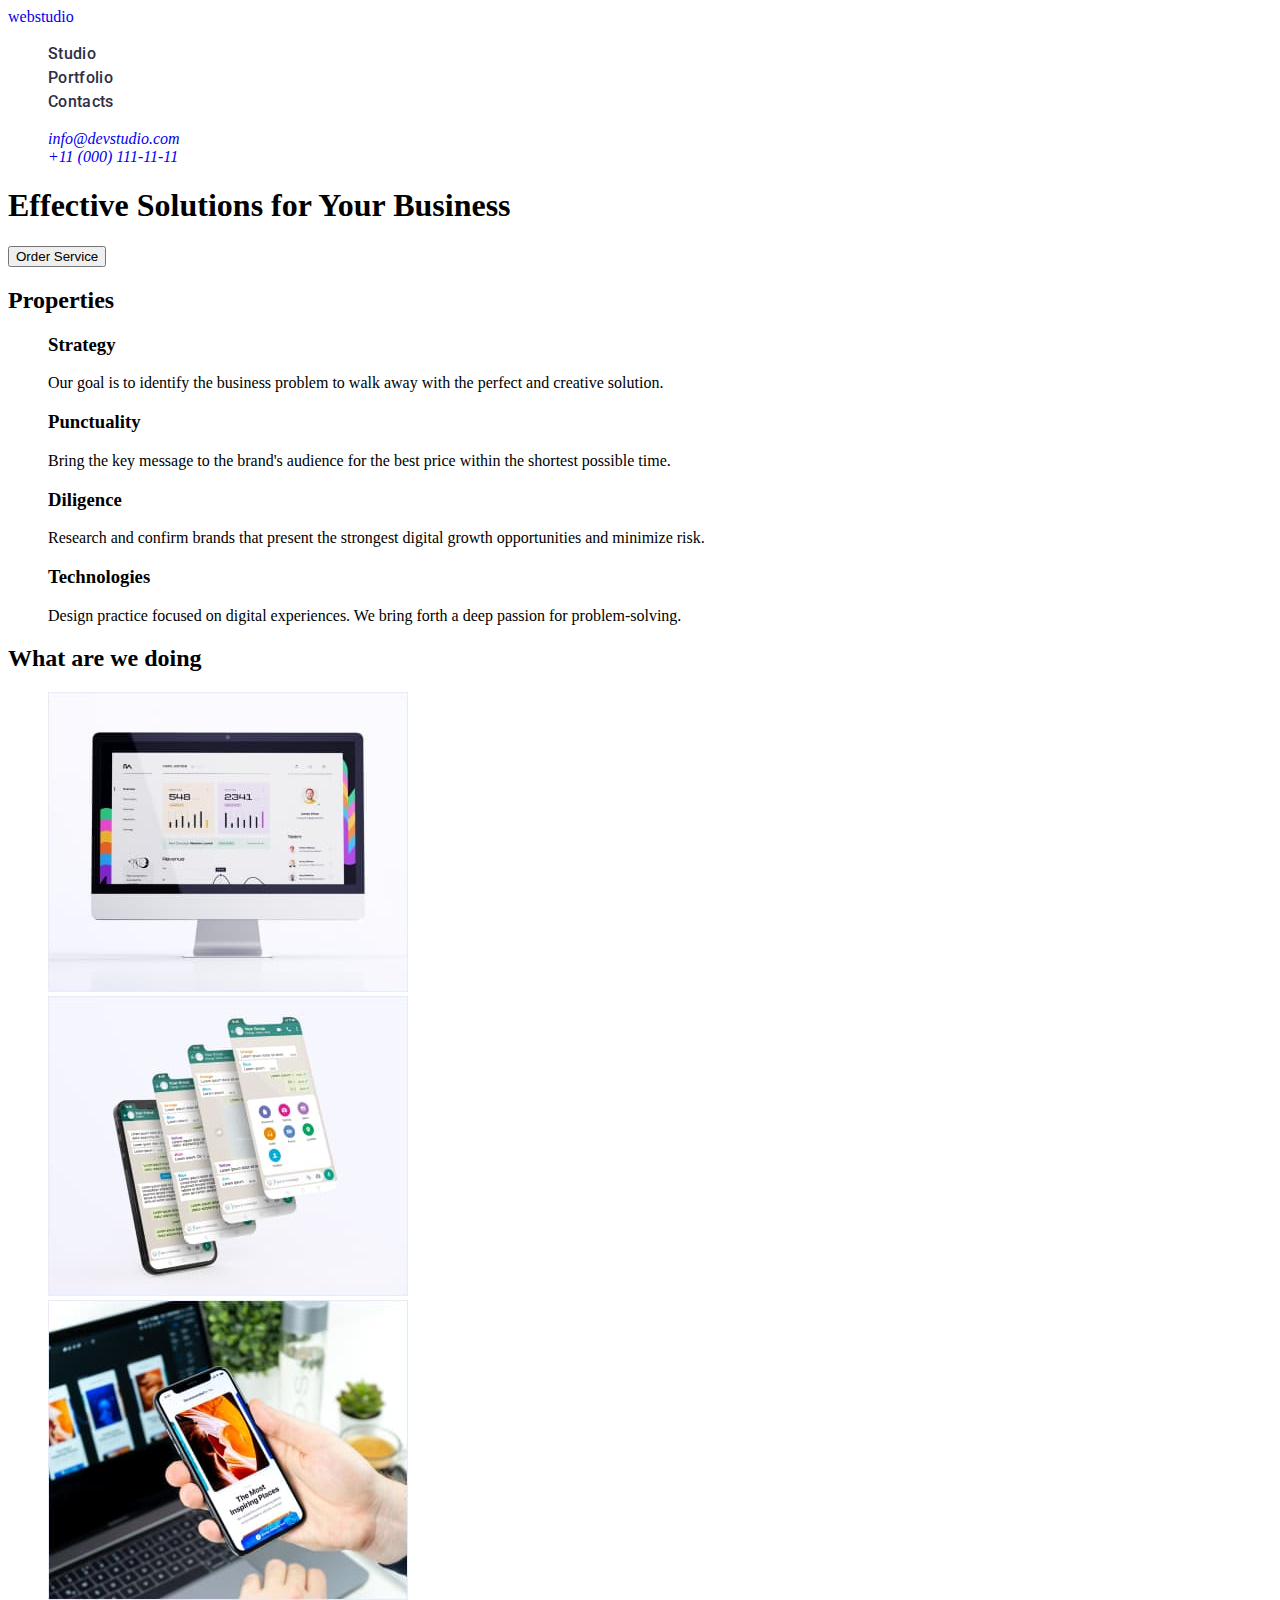
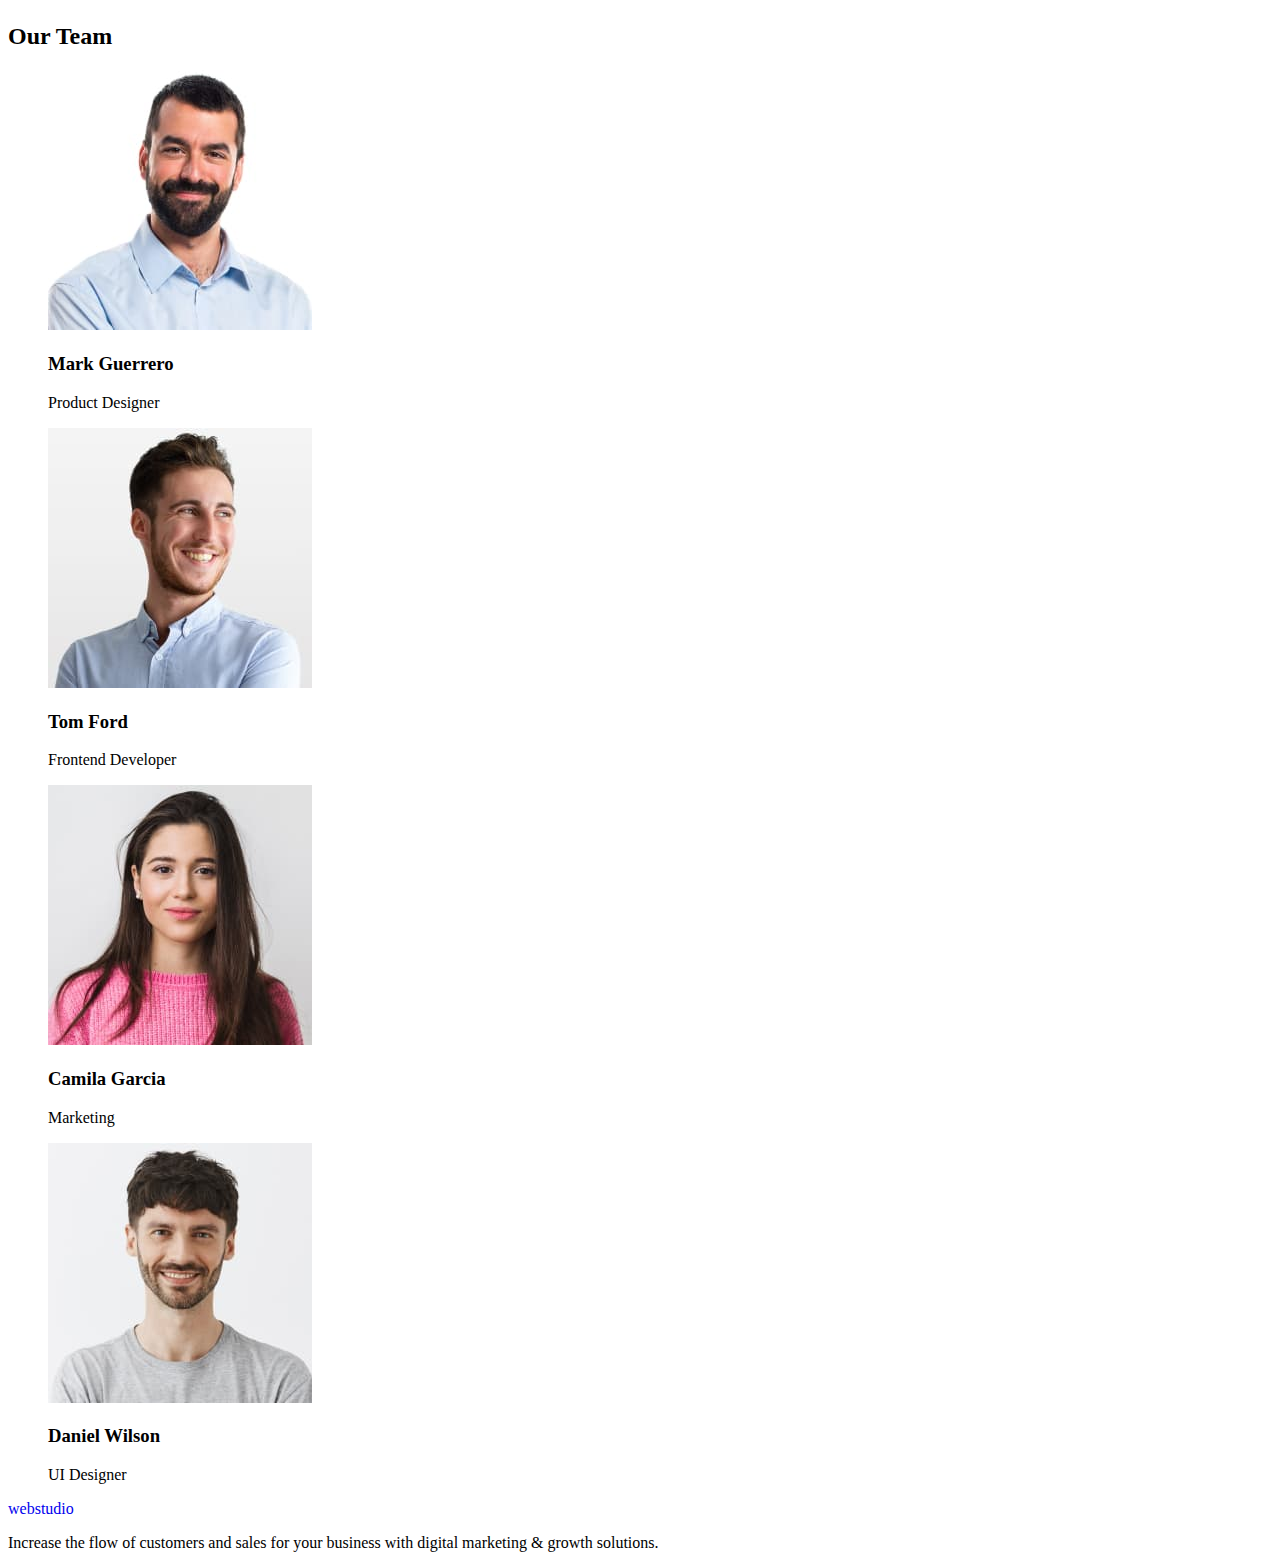
==== index.html @ 31f169d9 "Initial commit" ====
<!DOCTYPE html>
<html lang="en">
  <head>
    <meta charset="UTF-8" />
    <meta http-equiv="X-UA-Compatible" content="IE=edge" />
    <meta name="viewport" content="width=device-width, initial-scale=1.0" />
    <title>WebStudio</title>
    <link rel="preconnect" href="https://fonts.googleapis.com" />
    <link rel="preconnect" href="https://fonts.gstatic.com" crossorigin />
    <link
      href="https://fonts.googleapis.com/css2?family=Roboto:wght@400;500;700&display=swap"
      rel="stylesheet"
    />
    <link rel="stylesheet" href="./css/styles.css" />
  </head>

  <body>
    <!-- HEADER -->
    <header class="header">
      <nav class="header-menu">
        <a class="logo link" href="./index.html"
          ><span class="logo-accent">web</span>studio</a
        >
        <ul class="menu list">
          <li class="menu-item"><a class="menu-link link" href="">Studio</a></li>
          <li class="menu-item"><a class="menu-link link" href="">Portfolio</a></li>
          <li class="menu-item"><a class="menu-link link" href="">Contacts</a></li>
        </ul>
      </nav>

      <address class="contact-menu">
        <ul class="contacts list">
          <li class="contacts-item">
            <a class="contacts-mail link" href="mailto:info@devstudio.com"
              >info@devstudio.com</a
            >
          </li>
          <li class="contacts-item">
            <a class="contact-phone link" href="tel:+110001111111"
              >+11 (000) 111-11-11</a
            >
          </li>
        </ul>
      </address>
    </header>
    <!-- MAIN -->
    <main class="container">
      <!-- HERO -->
      <section class="hero-body">
        <h1 class="hero-title">Effective Solutions for Your Business</h1>
        <button class="hero-button" type="button">Order Service</button>
      </section>
      <!-- PROPERTIES -->
      <section class="properties-body">
        <h2 class="properties-title">Properties</h2>
        <ul class="properties-list list">
          <li class="properties-item">
            <h3 class="properties-name">Strategy</h3>
            <p class="properties-text">
              Our goal is to identify the business problem to walk away with the
              perfect and creative solution.
            </p>
          </li>
          <li class="properties-item">
            <h3 class="properties-name">Punctuality</h3>
            <p class="properties-text">
              Bring the key message to the brand's audience for the best price
              within the shortest possible time.
            </p>
          </li>
          <li class="properties-item">
            <h3 class="properties-name">Diligence</h3>
            <p class="properties-text">
              Research and confirm brands that present the strongest digital
              growth opportunities and minimize risk.
            </p>
          </li>
          <li class="properties-item">
            <h3 class="properties-name">Technologies</h3>
            <p class="properties-text">
              Design practice focused on digital experiences. We bring forth a
              deep passion for problem-solving.
            </p>
          </li>
        </ul>
      </section>

      <!-- ACTIVITIES -->
      <section class="activities-body">
        <h2 class="activities-title">What are we doing</h2>
        <ul class="activities-list list">
          <li class="activities-item">
            <img
              class="activities-image"
              src="./images/activities/img1.jpg"
              alt="Monitor"
              width="360"
              height="300"
            />
          </li>
          <li class="activities-item">
            <img
              class="activities-image"
              src="./images/activities/img2.jpg"
              alt="Smartphones"
              width="360"
              height="300"
            />
          </li>
          <li class="activities-item">
            <img
              class="activities-image"
              src="./images/activities/img3.jpg"
              alt="Smartphone and laptop"
              width="360"
              height="300"
            />
          </li>
        </ul>
      </section>

      <!-- TEAM -->
      <section class="team-body">
        <h2 class="team-title">Our Team</h2>
        <ul class="team-list list">
          <li class="team-item">
            <img
              class="team-image"
              src="./images/employees/card1.jpg"
              alt="The person"
              width="264"
              height="260"
            />

            <h3 class="team-name">Mark Guerrero</h3>
            <p class="team-text">Product Designer</p>
          </li>
          <li class="team-item">
            <img
              class="team-image"
              src="./images/employees/card2.jpg"
              alt="The person"
              width="264"
              height="260"
            />

            <h3 class="team-name">Tom Ford</h3>
            <p class="team-text">Frontend Developer</p>
          </li>
          <li class="team-item">
            <img
              class="team-image"
              src="./images/employees/card3.jpg"
              alt="The person"
              width="264"
              height="260"
            />

            <h3 class="team-name">Camila Garcia</h3>
            <p class="team-text">Marketing</p>
          </li>
          <li class="team-item">
            <img
              class="team-image"
              src="./images/employees/card4.jpg"
              alt="The person"
              width="264"
              height="260"
            />

            <h3 class="team-name">Daniel Wilson</h3>
            <p class="team-text">UI Designer</p>
          </li>
        </ul>
      </section>
    </main>
    <!-- MAIN END -->
    <!-- FOOTER -->
    <footer class="footer">
      <a class="logo link" href="./index.html"
        ><span class="logo-accent">web</span>studio</a
      >
      <p class="footer-text">
        Increase the flow of customers and sales for your business with digital
        marketing & growth solutions.
      </p>
    </footer>
  </body>
</html>
---- css/styles.css ----
.list {
	list-style: none;
}
.link {
	text-decoration: none;
}
.menu-link{
font-family: 'Roboto', sans-serif;
font-weight: 500;
font-size: 16px;
line-height: 24px;
letter-spacing: 0.02em;
color: #2E2F42;
}
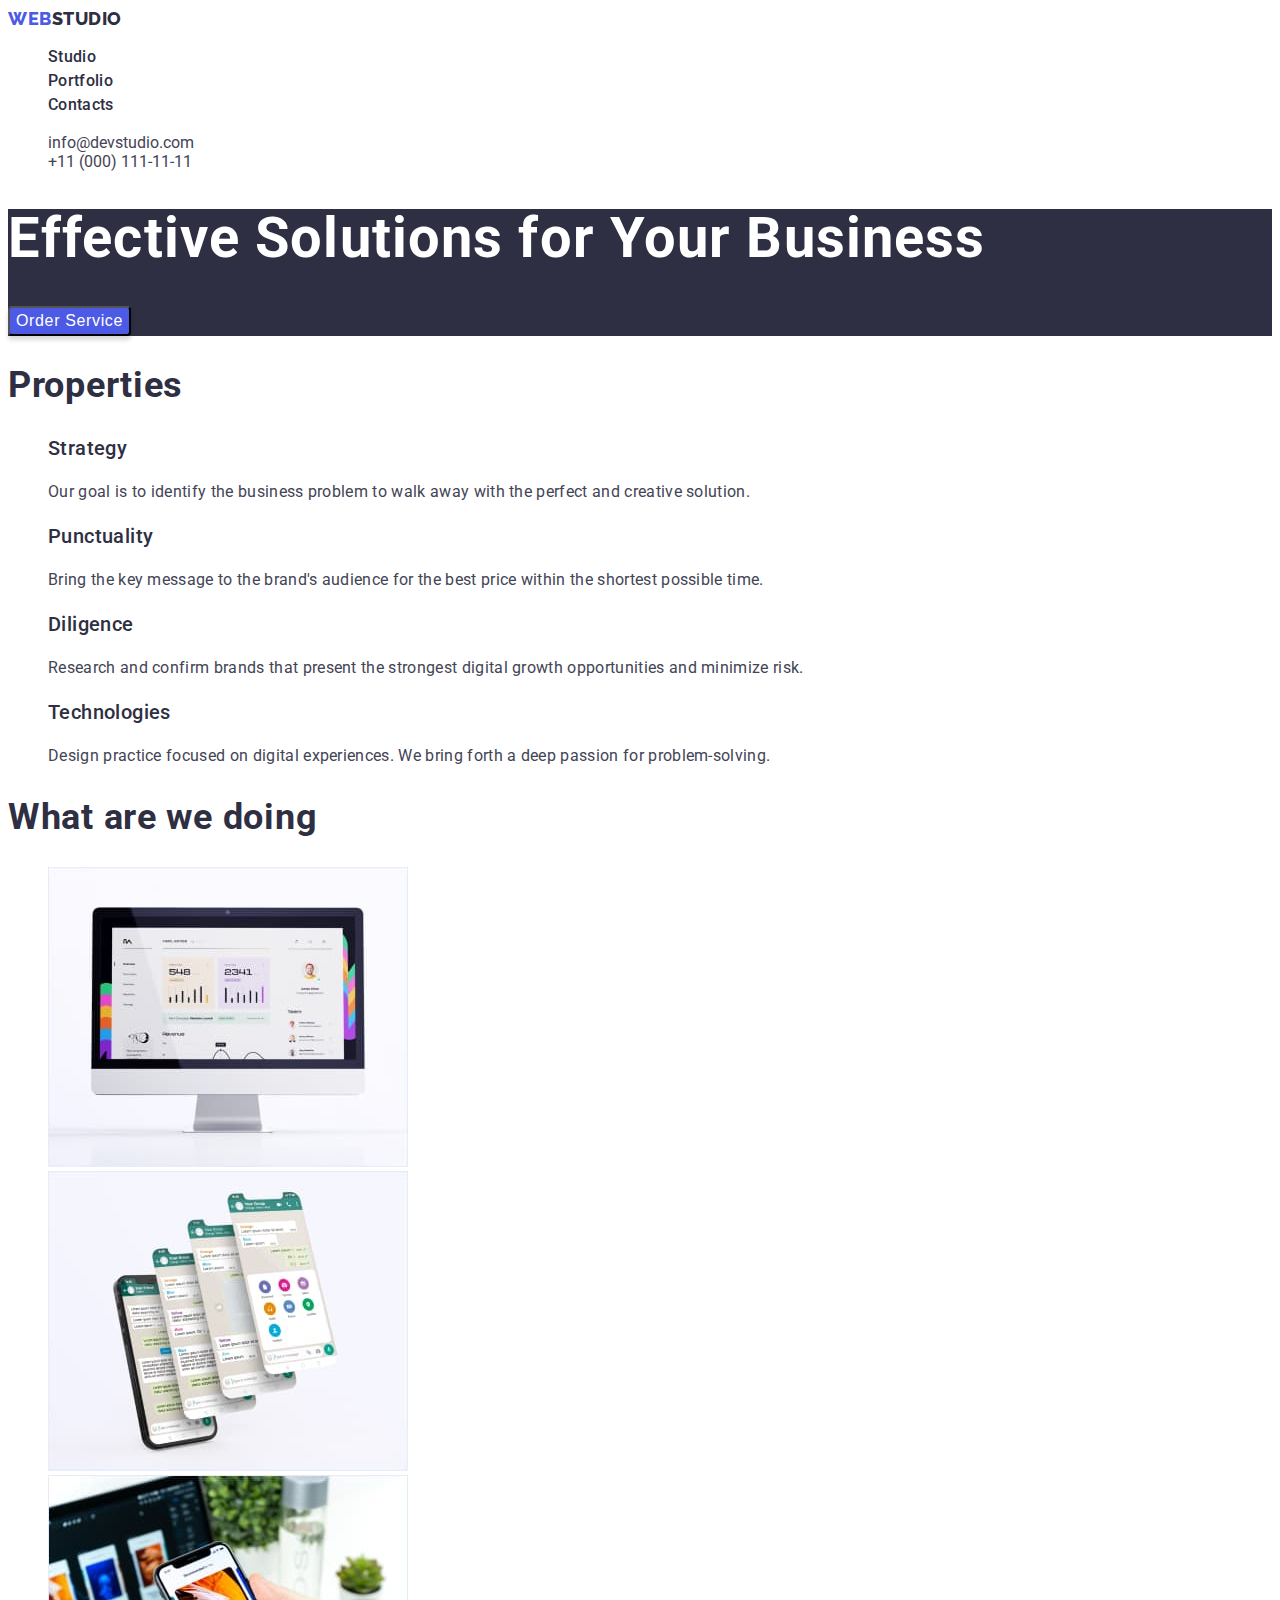
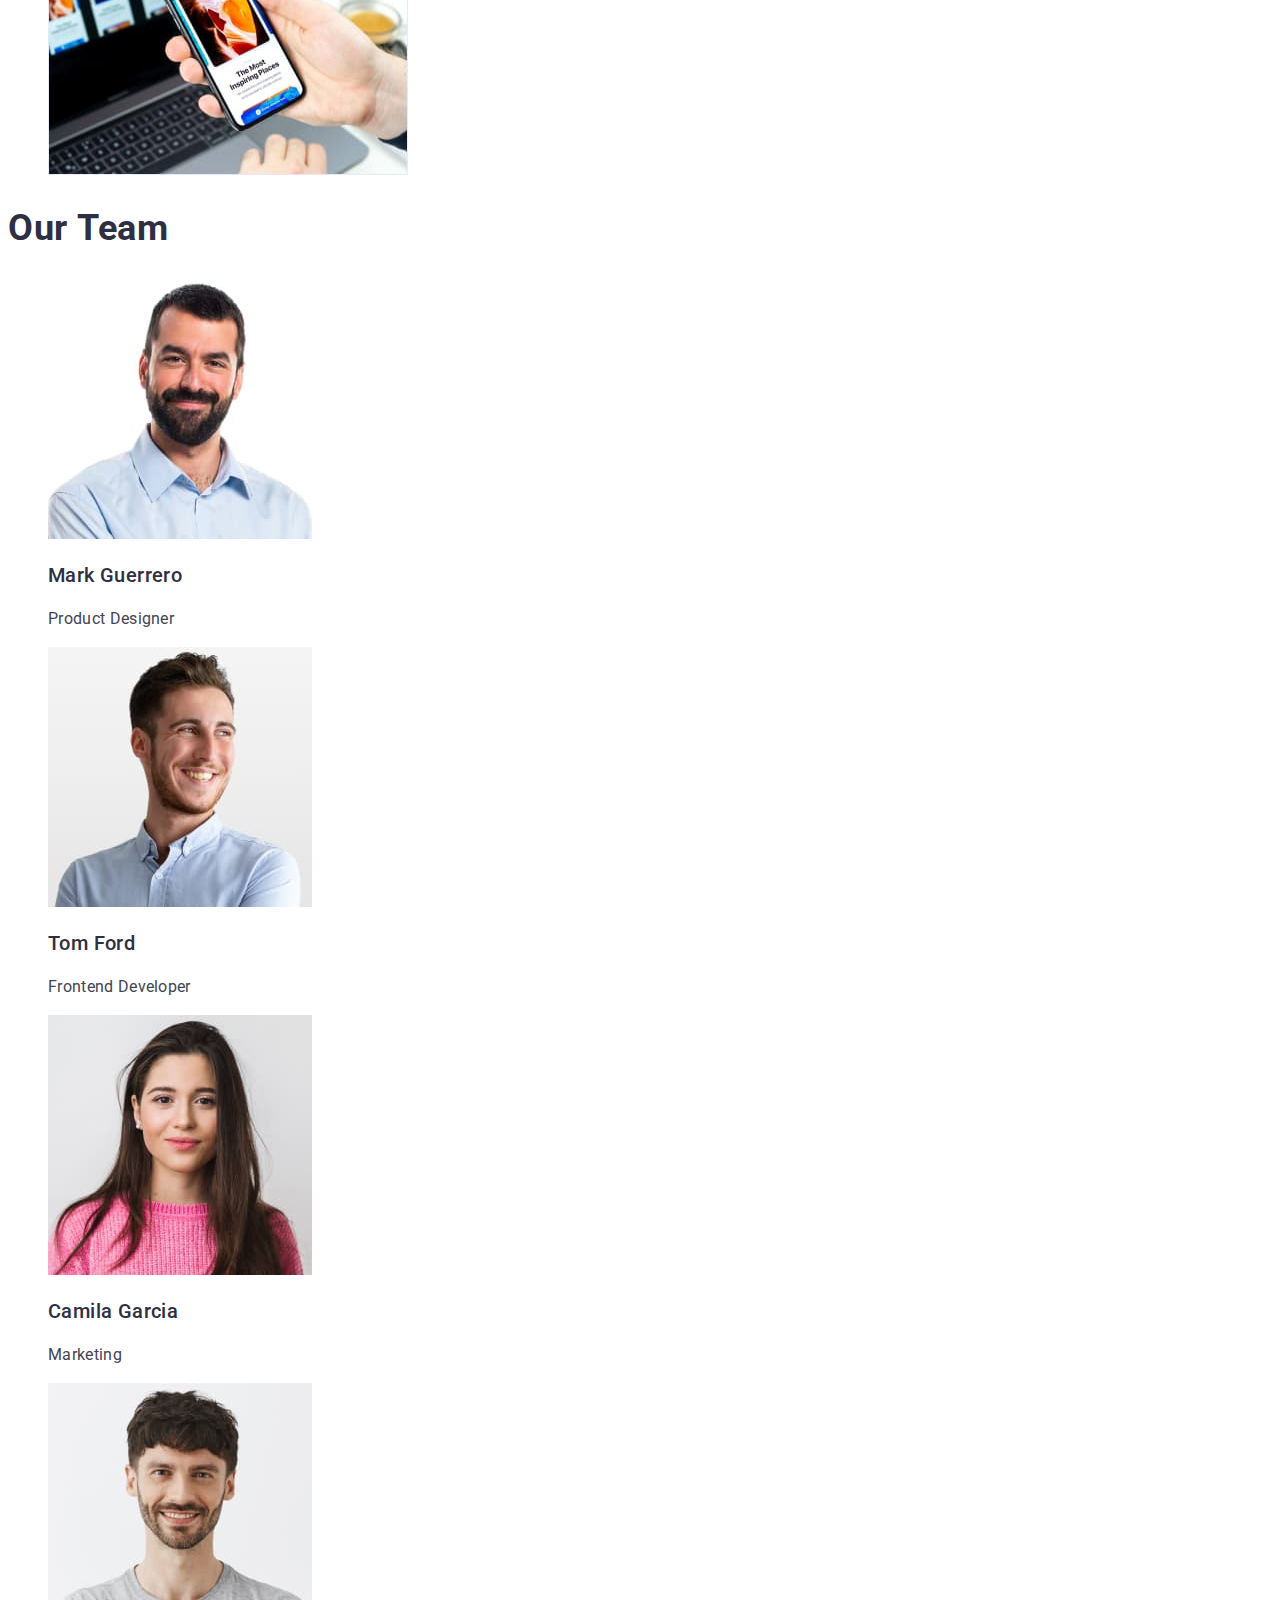
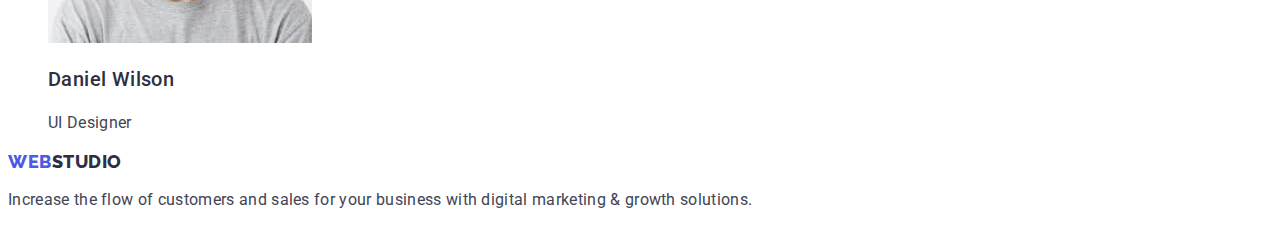
==== commit 2d4c00df: "add styles v2" ====
--- a/index.html
+++ b/index.html
@@ -8,23 +8,29 @@
     <link rel="preconnect" href="https://fonts.googleapis.com" />
     <link rel="preconnect" href="https://fonts.gstatic.com" crossorigin />
     <link
-      href="https://fonts.googleapis.com/css2?family=Roboto:wght@400;500;700&display=swap"
+      href="https://fonts.googleapis.com/css2?family=Raleway:wght@800&family=Roboto:wght@400;500;700;900&display=swap"
       rel="stylesheet"
     />
     <link rel="stylesheet" href="./css/styles.css" />
   </head>
 
   <body>
-    <!-- HEADER -->
+    <!-- ========HEADER======================= -->
     <header class="header">
       <nav class="header-menu">
         <a class="logo link" href="./index.html"
           ><span class="logo-accent">web</span>studio</a
         >
         <ul class="menu list">
-          <li class="menu-item"><a class="menu-link link" href="">Studio</a></li>
-          <li class="menu-item"><a class="menu-link link" href="">Portfolio</a></li>
-          <li class="menu-item"><a class="menu-link link" href="">Contacts</a></li>
+          <li class="menu-item">
+            <a class="menu-link link" href="./index.html">Studio</a>
+          </li>
+          <li class="menu-item">
+            <a class="menu-link link" href="./portfolio.html">Portfolio</a>
+          </li>
+          <li class="menu-item">
+            <a class="menu-link link" href="">Contacts</a>
+          </li>
         </ul>
       </nav>
 
@@ -36,48 +42,48 @@
             >
           </li>
           <li class="contacts-item">
-            <a class="contact-phone link" href="tel:+110001111111"
+            <a class="contacts-phone link" href="tel:+110001111111"
               >+11 (000) 111-11-11</a
             >
           </li>
         </ul>
       </address>
     </header>
-    <!-- MAIN -->
+    <!-- =================MAIN =====================-->
     <main class="container">
-      <!-- HERO -->
+      <!--====== HERO=================== -->
       <section class="hero-body">
         <h1 class="hero-title">Effective Solutions for Your Business</h1>
         <button class="hero-button" type="button">Order Service</button>
       </section>
-      <!-- PROPERTIES -->
+      <!-- ===========PROPERTIES========================= -->
       <section class="properties-body">
-        <h2 class="properties-title">Properties</h2>
+        <h2 class="properties-title title-h2">Properties</h2>
         <ul class="properties-list list">
           <li class="properties-item">
-            <h3 class="properties-name">Strategy</h3>
-            <p class="properties-text">
+            <h3 class="properties-name title-h3">Strategy</h3>
+            <p class="properties-text text">
               Our goal is to identify the business problem to walk away with the
               perfect and creative solution.
             </p>
           </li>
           <li class="properties-item">
-            <h3 class="properties-name">Punctuality</h3>
-            <p class="properties-text">
+            <h3 class="properties-name title-h3">Punctuality</h3>
+            <p class="properties-text text">
               Bring the key message to the brand's audience for the best price
               within the shortest possible time.
             </p>
           </li>
           <li class="properties-item">
-            <h3 class="properties-name">Diligence</h3>
-            <p class="properties-text">
+            <h3 class="properties-name title-h3">Diligence</h3>
+            <p class="properties-text text">
               Research and confirm brands that present the strongest digital
               growth opportunities and minimize risk.
             </p>
           </li>
           <li class="properties-item">
-            <h3 class="properties-name">Technologies</h3>
-            <p class="properties-text">
+            <h3 class="properties-name title-h3">Technologies</h3>
+            <p class="properties-text text">
               Design practice focused on digital experiences. We bring forth a
               deep passion for problem-solving.
             </p>
@@ -85,9 +91,9 @@
         </ul>
       </section>
 
-      <!-- ACTIVITIES -->
+      <!--==================== ACTIVITIES ================-->
       <section class="activities-body">
-        <h2 class="activities-title">What are we doing</h2>
+        <h2 class="activities-title title-h2">What are we doing</h2>
         <ul class="activities-list list">
           <li class="activities-item">
             <img
@@ -119,9 +125,9 @@
         </ul>
       </section>
 
-      <!-- TEAM -->
+      <!-- =================TEAM ===========-->
       <section class="team-body">
-        <h2 class="team-title">Our Team</h2>
+        <h2 class="team-title title-h2">Our Team</h2>
         <ul class="team-list list">
           <li class="team-item">
             <img
@@ -132,8 +138,8 @@
               height="260"
             />
 
-            <h3 class="team-name">Mark Guerrero</h3>
-            <p class="team-text">Product Designer</p>
+            <h3 class="team-name title-h3">Mark Guerrero</h3>
+            <p class="team-text text">Product Designer</p>
           </li>
           <li class="team-item">
             <img
@@ -144,8 +150,8 @@
               height="260"
             />
 
-            <h3 class="team-name">Tom Ford</h3>
-            <p class="team-text">Frontend Developer</p>
+            <h3 class="team-name title-h3">Tom Ford</h3>
+            <p class="team-text text">Frontend Developer</p>
           </li>
           <li class="team-item">
             <img
@@ -156,8 +162,8 @@
               height="260"
             />
 
-            <h3 class="team-name">Camila Garcia</h3>
-            <p class="team-text">Marketing</p>
+            <h3 class="team-name title-h3">Camila Garcia</h3>
+            <p class="team-text text">Marketing</p>
           </li>
           <li class="team-item">
             <img
@@ -168,19 +174,19 @@
               height="260"
             />
 
-            <h3 class="team-name">Daniel Wilson</h3>
-            <p class="team-text">UI Designer</p>
+            <h3 class="team-name title-h3">Daniel Wilson</h3>
+            <p class="team-text text">UI Designer</p>
           </li>
         </ul>
       </section>
     </main>
-    <!-- MAIN END -->
-    <!-- FOOTER -->
+    <!-- =======  /MAIN ========== -->
+    <!-- =====FOOTER ============-->
     <footer class="footer">
       <a class="logo link" href="./index.html"
         ><span class="logo-accent">web</span>studio</a
       >
-      <p class="footer-text">
+      <p class="footer-text text">
         Increase the flow of customers and sales for your business with digital
         marketing & growth solutions.
       </p>
--- a/css/styles.css
+++ b/css/styles.css
@@ -1,14 +1,179 @@
+body {
+	font-family: "Raleway", sans-serif;
+	font-family: "Roboto", sans-serif;
+
+	font-style: normal;
+	font-weight: 400;
+}
+
 .list {
 	list-style: none;
 }
 .link {
 	text-decoration: none;
 }
-.menu-link{
-font-family: 'Roboto', sans-serif;
-font-weight: 500;
-font-size: 16px;
-line-height: 24px;
+
+.logo {
+	font-family: "Raleway";
+	font-weight: 800;
+	font-size: 18px;
+	line-height: 1.17;
+	letter-spacing: 0.03em;
+	text-transform: uppercase;
+	color: #2e2f42;
+}
+.logo-accent {
+	color: #4d5ae5;
+}
+.menu-link {
+	font-family: "Roboto", sans-serif;
+	font-weight: 500;
+	font-size: 16px;
+	line-height: 1.5;
+	letter-spacing: 0.02em;
+	color: #2e2f42;
+}
+.filter-btn {
+	font-weight: 500;
+	font-size: 16px;
+	line-height: 1.5;
+	letter-spacing: 0.04em;
+
+	color: #4d5ae5;
+
+	background: #f4f4fd;
+	border: 1px solid #e7e9fc;
+	border-radius: 4px;
+}
+.filter-btn:hover,
+.filter-btn:focus {
+	color: #ffffff;
+	cursor: pointer;
+	border: none;
+	background: #404bbf;
+	box-shadow: 0px 3px 1px rgba(0, 0, 0, 0.1), 0px 2px 1px rgba(0, 0, 0, 0.08), 0px 2px 2px rgba(0, 0, 0, 0.12);
+	border-radius: 4px;
+}
+
+/* ============HEADER== */
+.header {
+}
+.header-menu {
+}
+
+.menu {
+}
+
+.menu-item {
+}
+.menu-link {
+}
+.contact-menu {
+}
+.contacts {
+}
+.contacts-item {
+}
+.contacts-mail {
+	font-style: normal;
+	color: #434455;
+}
+.contacts-phone {
+	font-style: normal;
+	color: #434455;
+}
+.contacts-mail:hover,
+.contacts-mail:focus{
+	color: royalblue;
+
+}
+.contacts-phone:hover,
+.contacts-phone:focus{
+		color: royalblue;
+}
+
+/* ========MAIN=============== */
+.container {
+}
+.title-h2 {
+	font-weight: 700;
+font-size: 36px;
+line-height: 1.11;
 letter-spacing: 0.02em;
 color: #2E2F42;
-}+}
+.title-h3{
+	font-weight: 500;
+font-size: 20px;
+line-height: 1.2;
+letter-spacing: 0.02em;
+color: #2E2F42;
+}
+.text{
+	font-size: 16px;
+line-height: 1.5;
+letter-spacing: 0.02em;
+color: #434455;
+}
+
+.hero-body {
+	background: #2e2f42;
+}
+.hero-title {
+	font-weight: 700;
+	font-size: 56px;
+	line-height: 1.07;
+	letter-spacing: 0.02em;
+	color: #ffffff;
+}
+.hero-button {
+	font-weight: 500;
+	font-size: 16px;
+	line-height: 1.5;
+	letter-spacing: 0.04em;
+	color: #ffffff;
+	background: #4d5ae5;
+	box-shadow: 0px 4px 4px rgba(0, 0, 0, 0.15);
+	border-radius: 4px;
+	cursor: pointer;
+}
+.properties-body {
+}
+.properties-title {
+}
+.properties-list {
+}
+.properties-item {
+}
+.properties-name {
+}
+.properties-text {
+}
+.activities-body {
+}
+.activities-title {
+}
+.activities-list {
+}
+.activities-item {
+}
+.activities-image {
+}
+.team-body {
+}
+.team-title {
+}
+.team-list {
+}
+.team-item {
+}
+.team-image {
+}
+.team-name {
+}
+.team-text {
+}
+.footer {
+}
+.footer-text {
+}
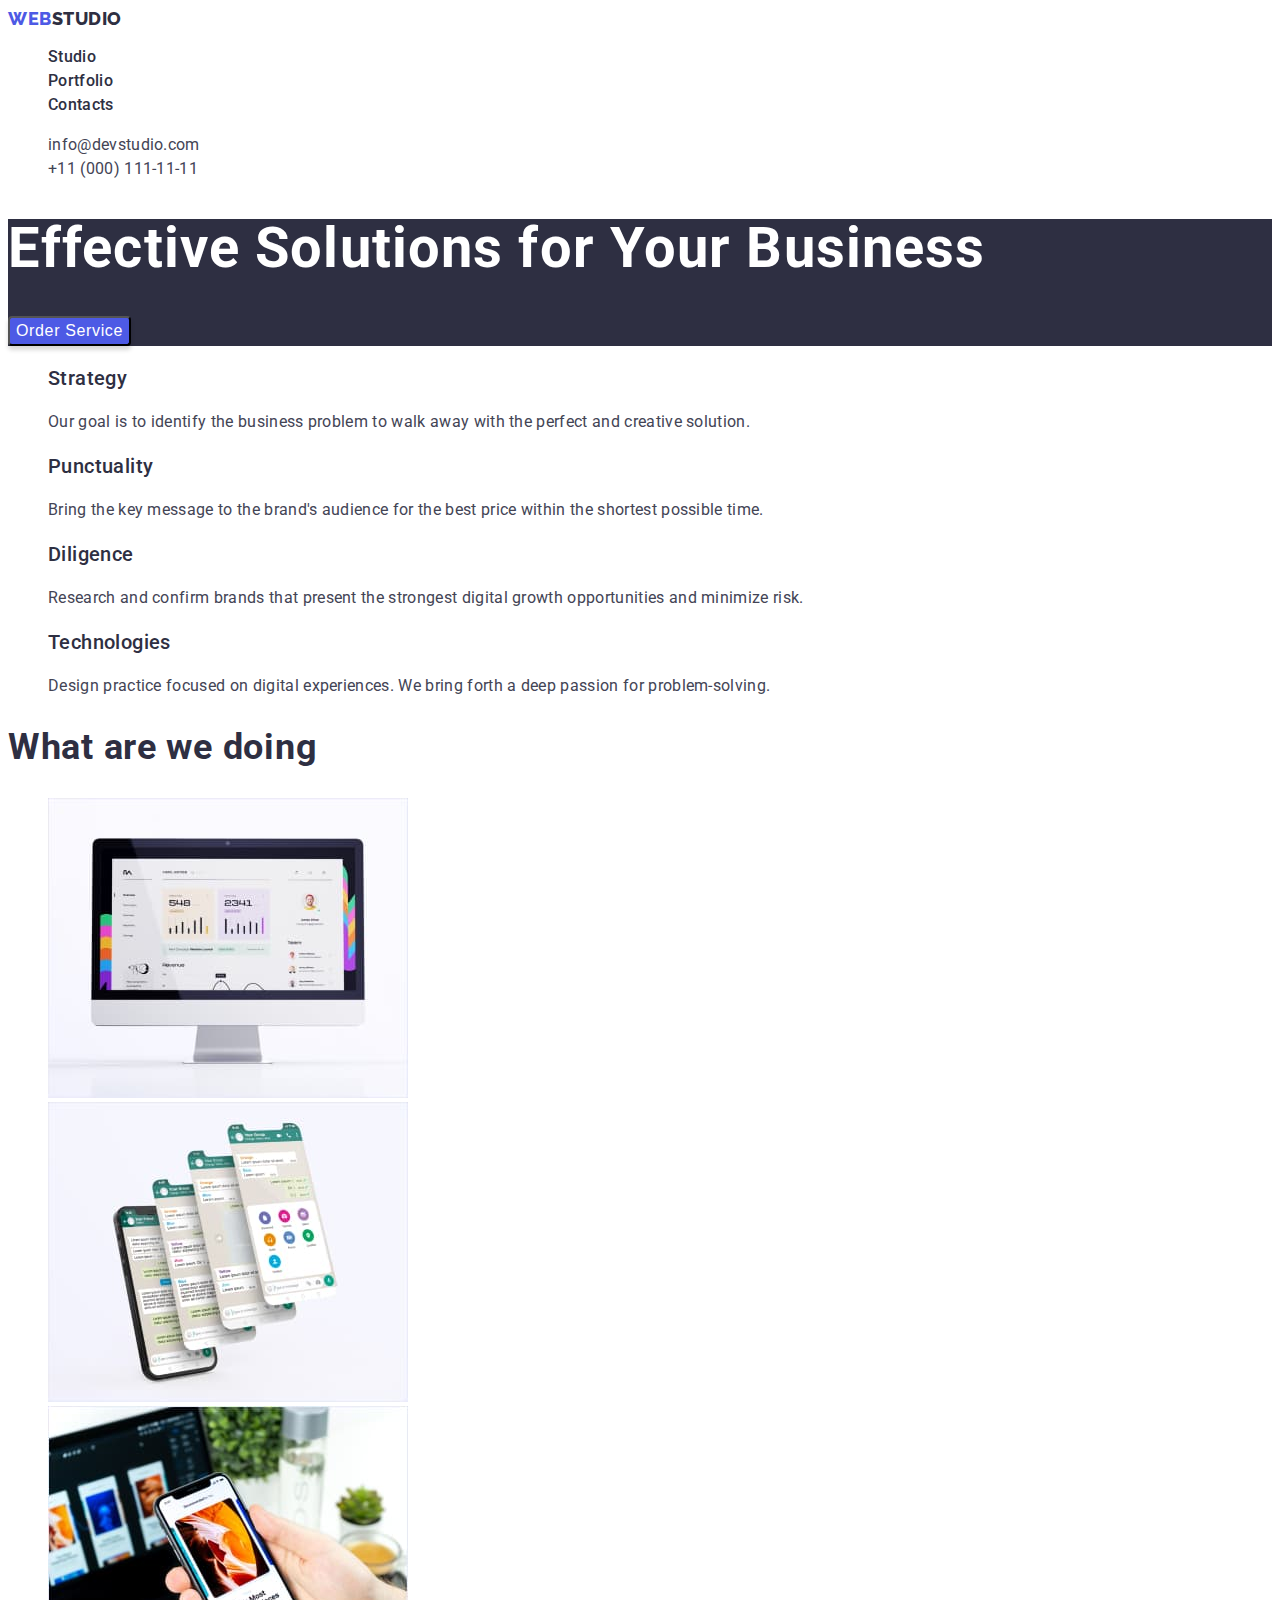
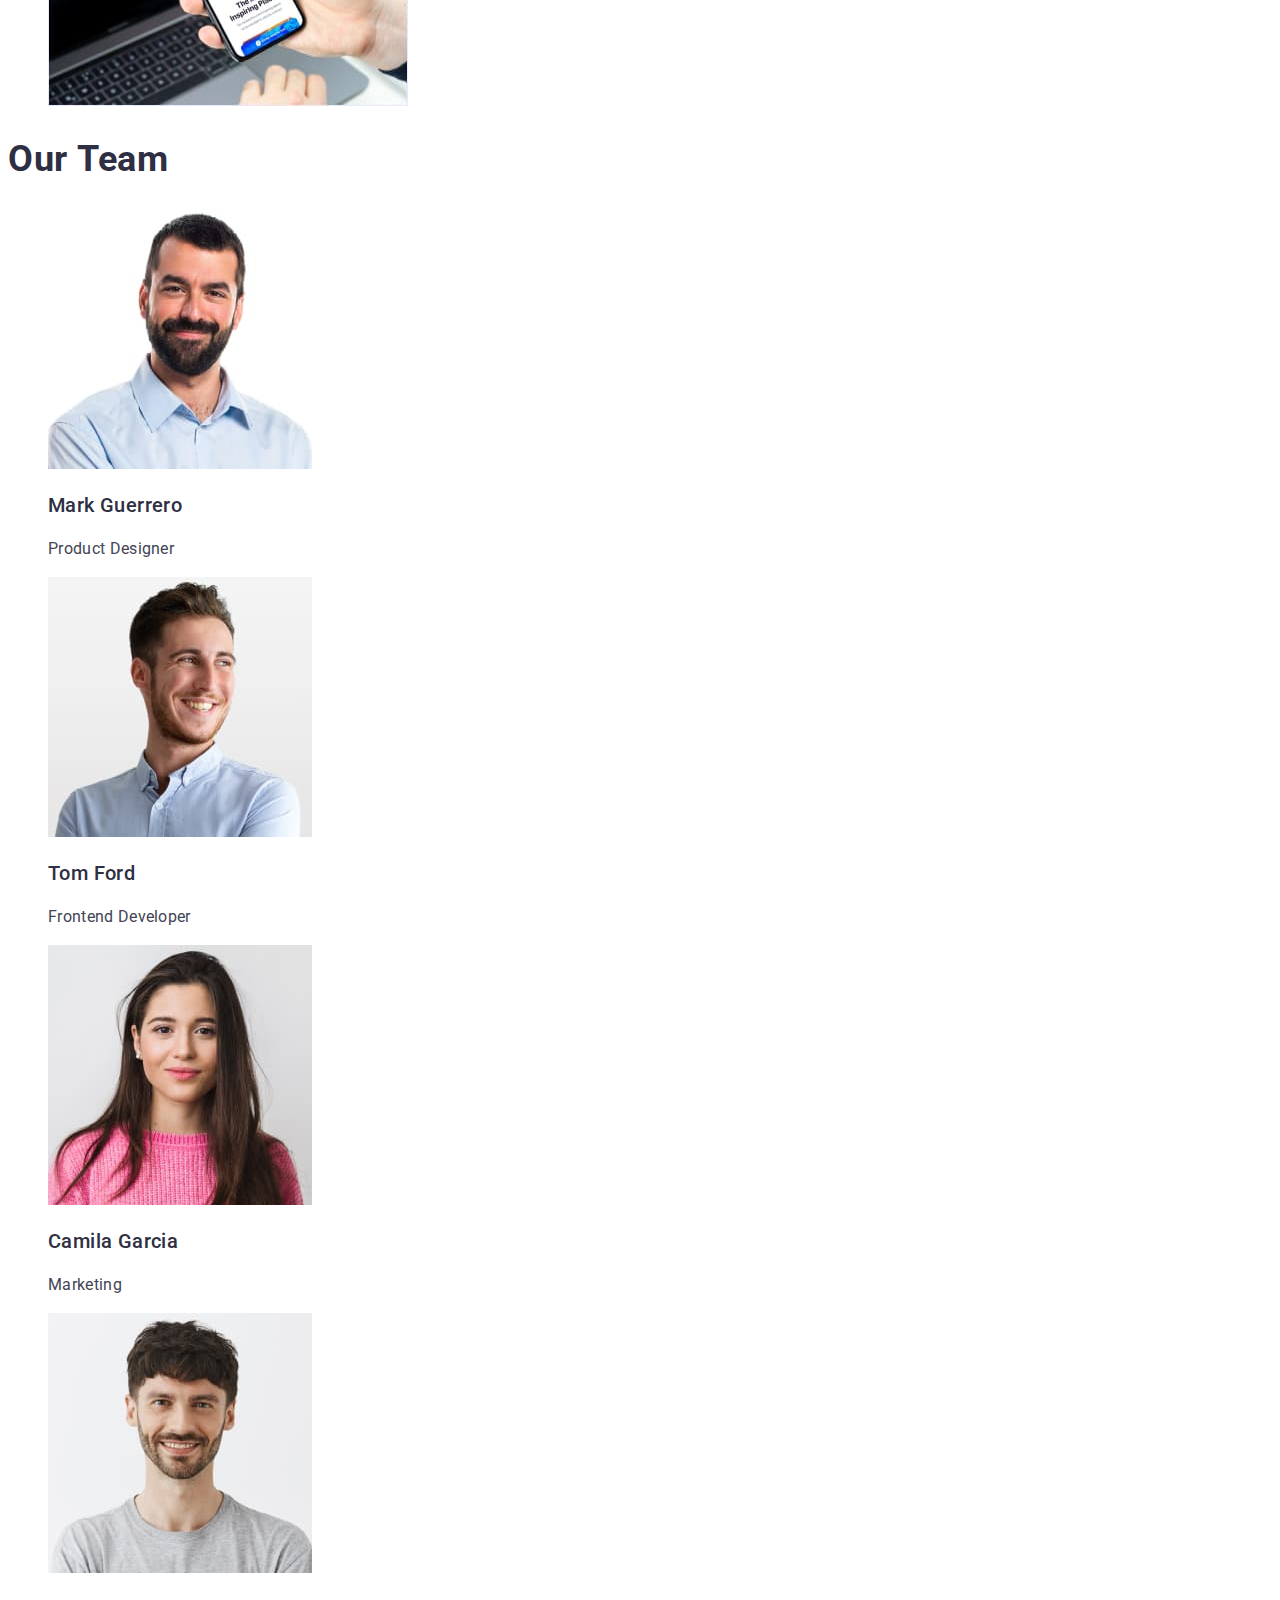
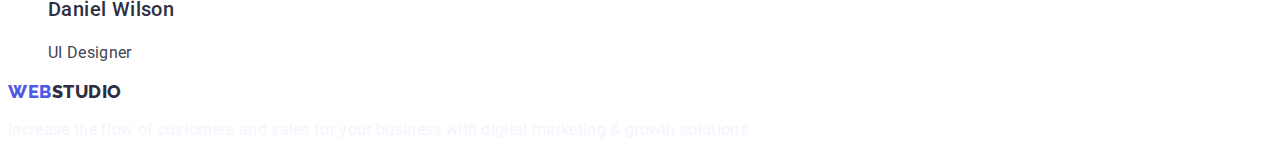
==== commit d98418c1: "add styles v3" ====
--- a/index.html
+++ b/index.html
@@ -34,7 +34,7 @@
         </ul>
       </nav>
 
-      <address class="contact-menu">
+      <address class="contacts-menu">
         <ul class="contacts list">
           <li class="contacts-item">
             <a class="contacts-mail link" href="mailto:info@devstudio.com"
@@ -58,7 +58,7 @@
       </section>
       <!-- ===========PROPERTIES========================= -->
       <section class="properties-body">
-        <h2 class="properties-title title-h2">Properties</h2>
+        <h2 class="properties-title title-h2" hidden>Properties</h2>
         <ul class="properties-list list">
           <li class="properties-item">
             <h3 class="properties-name title-h3">Strategy</h3>
@@ -186,7 +186,7 @@
       <a class="logo link" href="./index.html"
         ><span class="logo-accent">web</span>studio</a
       >
-      <p class="footer-text text">
+      <p class="footer-text text text-light">
         Increase the flow of customers and sales for your business with digital
         marketing & growth solutions.
       </p>
--- a/css/styles.css
+++ b/css/styles.css
@@ -5,7 +5,7 @@
 	font-style: normal;
 	font-weight: 400;
 }
-
+/* =========== COMPONENTS==== */
 .list {
 	list-style: none;
 }
@@ -25,6 +25,12 @@
 .logo-accent {
 	color: #4d5ae5;
 }
+/* =========== /COMPONENTS==== */
+
+
+/* ============HEADER== */
+
+
 .menu-link {
 	font-family: "Roboto", sans-serif;
 	font-weight: 500;
@@ -33,63 +39,30 @@
 	letter-spacing: 0.02em;
 	color: #2e2f42;
 }
-.filter-btn {
-	font-weight: 500;
+
+.contacts-mail {
 	font-size: 16px;
 	line-height: 1.5;
-	letter-spacing: 0.04em;
+	letter-spacing: 0.02em;
 
-	color: #4d5ae5;
-
-	background: #f4f4fd;
-	border: 1px solid #e7e9fc;
-	border-radius: 4px;
-}
-.filter-btn:hover,
-.filter-btn:focus {
-	color: #ffffff;
-	cursor: pointer;
-	border: none;
-	background: #404bbf;
-	box-shadow: 0px 3px 1px rgba(0, 0, 0, 0.1), 0px 2px 1px rgba(0, 0, 0, 0.08), 0px 2px 2px rgba(0, 0, 0, 0.12);
-	border-radius: 4px;
-}
-
-/* ============HEADER== */
-.header {
-}
-.header-menu {
-}
-
-.menu {
-}
-
-.menu-item {
-}
-.menu-link {
-}
-.contact-menu {
-}
-.contacts {
-}
-.contacts-item {
-}
-.contacts-mail {
+	color: #434455;
 	font-style: normal;
-	color: #434455;
 }
 .contacts-phone {
+	font-size: 16px;
+	line-height: 1.5;
+	letter-spacing: 0.02em;
+
+	color: #434455;
 	font-style: normal;
-	color: #434455;
 }
 .contacts-mail:hover,
-.contacts-mail:focus{
+.contacts-mail:focus {
 	color: royalblue;
-
 }
 .contacts-phone:hover,
-.contacts-phone:focus{
-		color: royalblue;
+.contacts-phone:focus {
+	color: royalblue;
 }
 
 /* ========MAIN=============== */
@@ -97,23 +70,26 @@
 }
 .title-h2 {
 	font-weight: 700;
-font-size: 36px;
-line-height: 1.11;
-letter-spacing: 0.02em;
-color: #2E2F42;
+	font-size: 36px;
+	line-height: 1.11;
+	letter-spacing: 0.02em;
+	color: #2e2f42;
 }
-.title-h3{
+.title-h3 {
 	font-weight: 500;
-font-size: 20px;
-line-height: 1.2;
-letter-spacing: 0.02em;
-color: #2E2F42;
+	font-size: 20px;
+	line-height: 1.2;
+	letter-spacing: 0.02em;
+	color: #2e2f42;
 }
-.text{
+.text {
 	font-size: 16px;
-line-height: 1.5;
-letter-spacing: 0.02em;
-color: #434455;
+	line-height: 1.5;
+	letter-spacing: 0.02em;
+	color: #434455;
+}
+.text-light{
+	color: #F4F4FD;
 }
 
 .hero-body {
@@ -137,43 +113,26 @@
 	border-radius: 4px;
 	cursor: pointer;
 }
-.properties-body {
+
+/* ===PORTFOLIO HTML===== */
+.filter-btn {
+	font-weight: 500;
+	font-size: 16px;
+	line-height: 1.5;
+	letter-spacing: 0.04em;
+
+	color: #4d5ae5;
+
+	background: #f4f4fd;
+	border: 1px solid #e7e9fc;
+	border-radius: 4px;
 }
-.properties-title {
-}
-.properties-list {
-}
-.properties-item {
-}
-.properties-name {
-}
-.properties-text {
-}
-.activities-body {
-}
-.activities-title {
-}
-.activities-list {
-}
-.activities-item {
-}
-.activities-image {
-}
-.team-body {
-}
-.team-title {
-}
-.team-list {
-}
-.team-item {
-}
-.team-image {
-}
-.team-name {
-}
-.team-text {
-}
-.footer {
-}
-.footer-text {
-}
+.filter-btn:hover,
+.filter-btn:focus {
+	color: #ffffff;
+	cursor: pointer;
+	border: none;
+	background: #404bbf;
+	box-shadow: 0px 3px 1px rgba(0, 0, 0, 0.1), 0px 2px 1px rgba(0, 0, 0, 0.08), 0px 2px 2px rgba(0, 0, 0, 0.12);
+	border-radius: 4px;
+}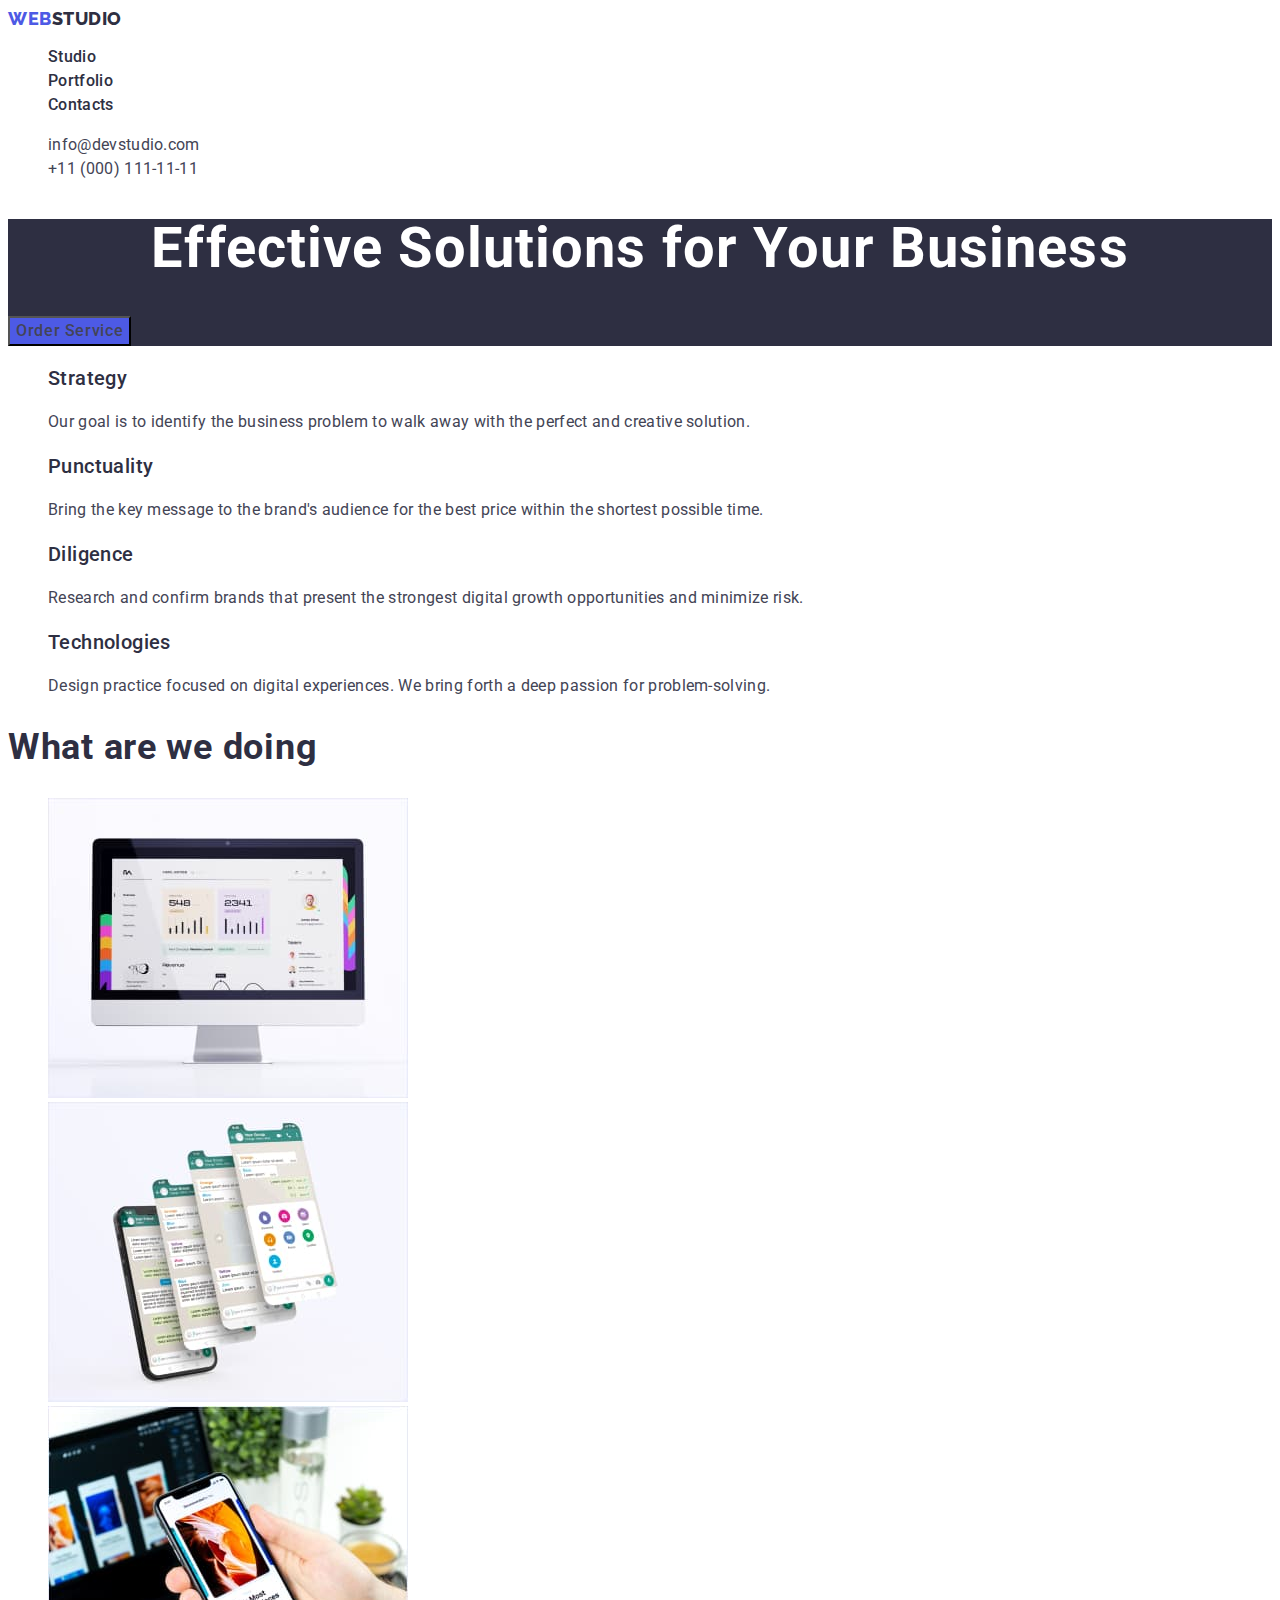
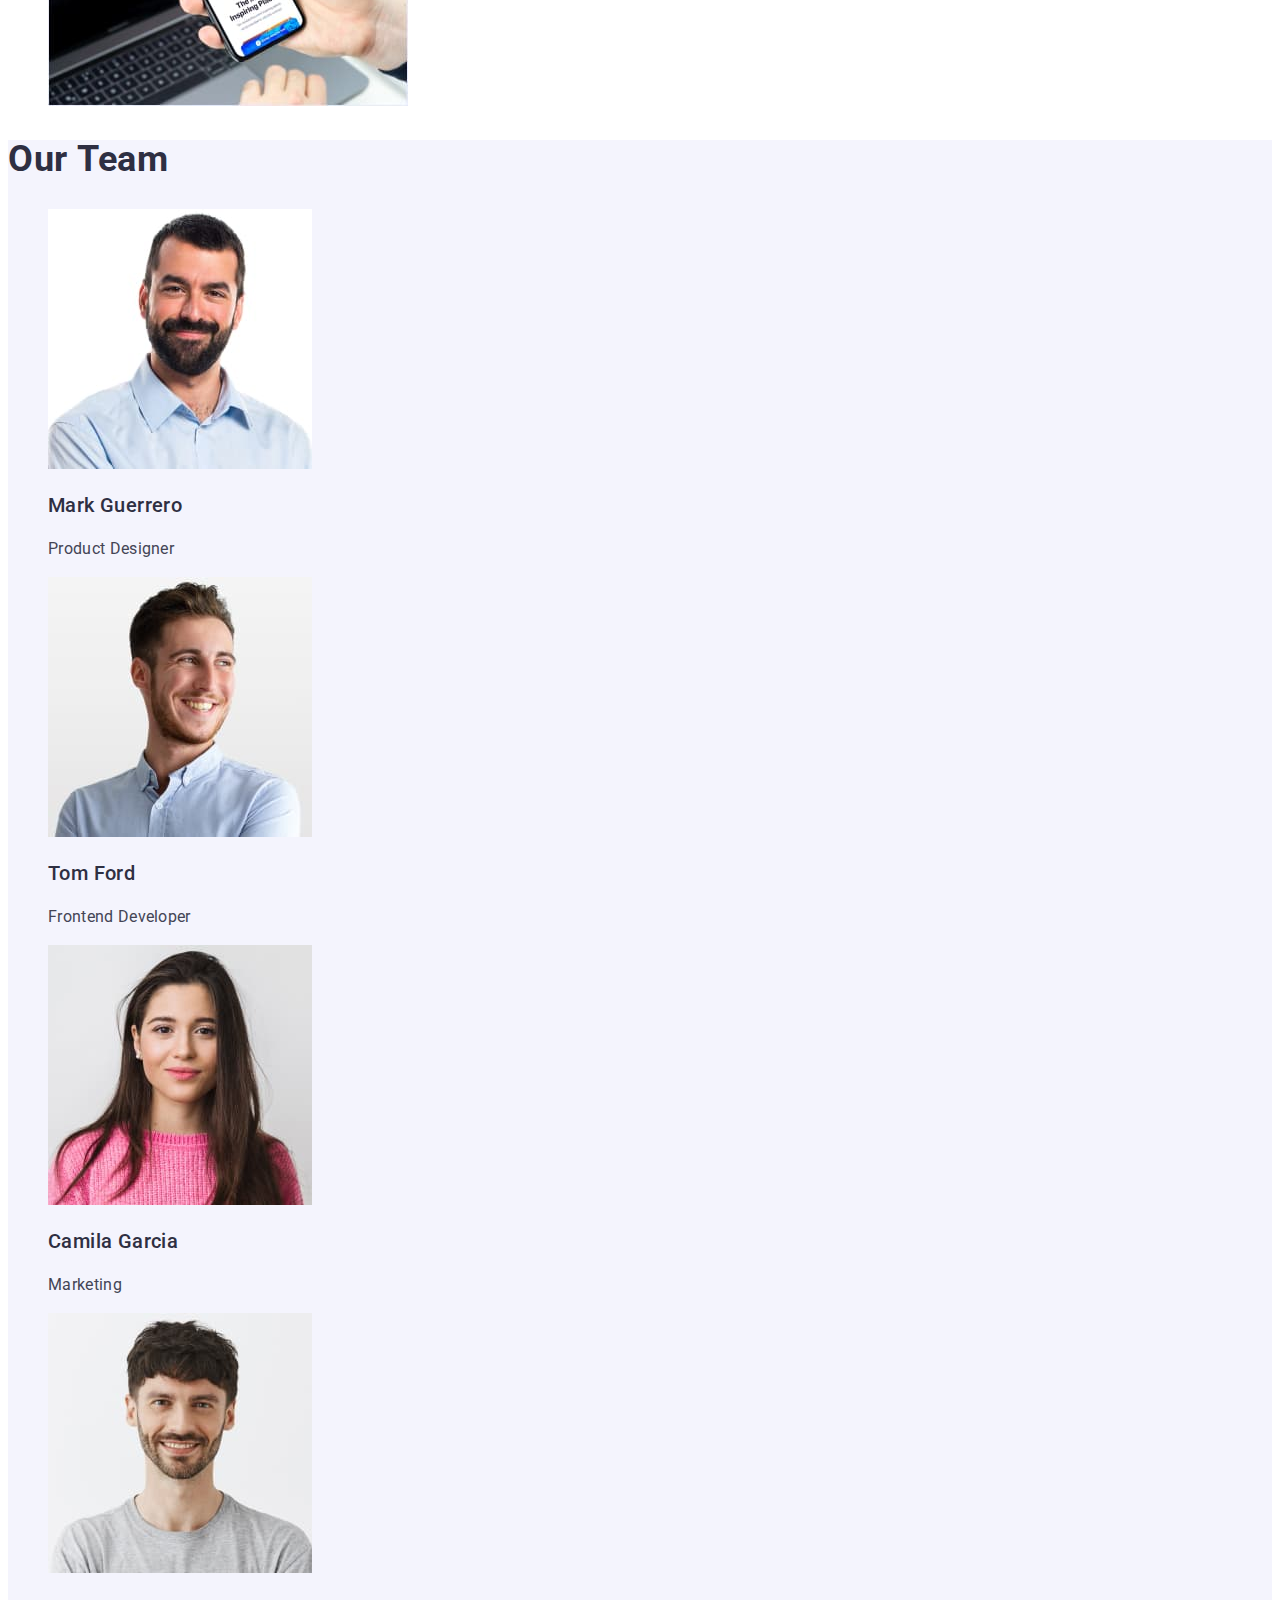
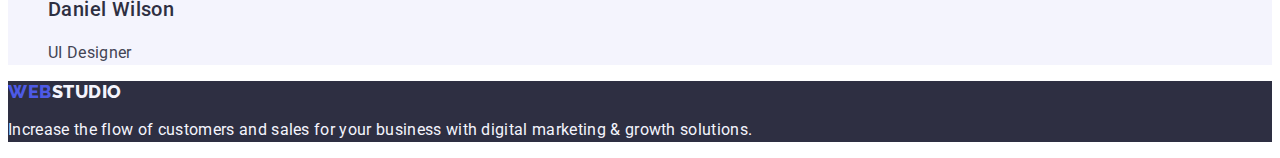
==== commit 9e5c3868: "upd style.css v5" ====
--- a/index.html
+++ b/index.html
@@ -19,7 +19,7 @@
     <header class="header">
       <nav class="header-menu">
         <a class="logo link" href="./index.html"
-          ><span class="logo-accent">web</span>studio</a
+          >web<span class="logo-dark">studio</span></a
         >
         <ul class="menu list">
           <li class="menu-item">
@@ -37,12 +37,12 @@
       <address class="contacts-menu">
         <ul class="contacts list">
           <li class="contacts-item">
-            <a class="contacts-mail link" href="mailto:info@devstudio.com"
+            <a class="contacts-link link" href="mailto:info@devstudio.com"
               >info@devstudio.com</a
             >
           </li>
           <li class="contacts-item">
-            <a class="contacts-phone link" href="tel:+110001111111"
+            <a class="contacts-link link" href="tel:+110001111111"
               >+11 (000) 111-11-11</a
             >
           </li>
@@ -58,31 +58,31 @@
       </section>
       <!-- ===========PROPERTIES========================= -->
       <section class="properties-body">
-        <h2 class="properties-title title-h2" hidden>Properties</h2>
+        <h2 class="properties-title title-second" hidden>Properties</h2>
         <ul class="properties-list list">
           <li class="properties-item">
-            <h3 class="properties-name title-h3">Strategy</h3>
+            <h3 class="properties-name title-third">Strategy</h3>
             <p class="properties-text text">
               Our goal is to identify the business problem to walk away with the
               perfect and creative solution.
             </p>
           </li>
           <li class="properties-item">
-            <h3 class="properties-name title-h3">Punctuality</h3>
+            <h3 class="properties-name title-third">Punctuality</h3>
             <p class="properties-text text">
               Bring the key message to the brand's audience for the best price
               within the shortest possible time.
             </p>
           </li>
           <li class="properties-item">
-            <h3 class="properties-name title-h3">Diligence</h3>
+            <h3 class="properties-name title-third">Diligence</h3>
             <p class="properties-text text">
               Research and confirm brands that present the strongest digital
               growth opportunities and minimize risk.
             </p>
           </li>
           <li class="properties-item">
-            <h3 class="properties-name title-h3">Technologies</h3>
+            <h3 class="properties-name title-third">Technologies</h3>
             <p class="properties-text text">
               Design practice focused on digital experiences. We bring forth a
               deep passion for problem-solving.
@@ -93,7 +93,7 @@
 
       <!--==================== ACTIVITIES ================-->
       <section class="activities-body">
-        <h2 class="activities-title title-h2">What are we doing</h2>
+        <h2 class="activities-title title-second">What are we doing</h2>
         <ul class="activities-list list">
           <li class="activities-item">
             <img
@@ -127,7 +127,7 @@
 
       <!-- =================TEAM ===========-->
       <section class="team-body">
-        <h2 class="team-title title-h2">Our Team</h2>
+        <h2 class="team-title title-second">Our Team</h2>
         <ul class="team-list list">
           <li class="team-item">
             <img
@@ -138,7 +138,7 @@
               height="260"
             />
 
-            <h3 class="team-name title-h3">Mark Guerrero</h3>
+            <h3 class="team-name title-third">Mark Guerrero</h3>
             <p class="team-text text">Product Designer</p>
           </li>
           <li class="team-item">
@@ -150,7 +150,7 @@
               height="260"
             />
 
-            <h3 class="team-name title-h3">Tom Ford</h3>
+            <h3 class="team-name title-third">Tom Ford</h3>
             <p class="team-text text">Frontend Developer</p>
           </li>
           <li class="team-item">
@@ -162,7 +162,7 @@
               height="260"
             />
 
-            <h3 class="team-name title-h3">Camila Garcia</h3>
+            <h3 class="team-name title-third">Camila Garcia</h3>
             <p class="team-text text">Marketing</p>
           </li>
           <li class="team-item">
@@ -174,7 +174,7 @@
               height="260"
             />
 
-            <h3 class="team-name title-h3">Daniel Wilson</h3>
+            <h3 class="team-name title-third">Daniel Wilson</h3>
             <p class="team-text text">UI Designer</p>
           </li>
         </ul>
@@ -184,7 +184,7 @@
     <!-- =====FOOTER ============-->
     <footer class="footer">
       <a class="logo link" href="./index.html"
-        ><span class="logo-accent">web</span>studio</a
+        >web<span class="logo-light">studio</span></a
       >
       <p class="footer-text text text-light">
         Increase the flow of customers and sales for your business with digital
--- a/css/styles.css
+++ b/css/styles.css
@@ -1,11 +1,25 @@
+:root {
+	--primary-brand-color: #4d5ae5;
+	--pressed-state-color: #404bbf;
+	--dark-color: #2e2f42;
+	--success-color: #31d0aa;
+	--text-color: #434455;
+	--suble-text-color: #8e8f99;
+	--accent-color: #e7e9fc;
+	--light-color: #f4f4fd;
+	--modal-overlay-color: rgba(46, 47, 66, 0.4);
+	--hero-background-color: rgba(46, 47, 66, 0.7);
+	--white-background-color: #ffffff;
+	--modal-background-color: #fcfcfc;
+}
+
 body {
-	font-family: "Raleway", sans-serif;
-	font-family: "Roboto", sans-serif;
-
-	font-style: normal;
-	font-weight: 400;
+	font-family: "Roboto", "Raleway", sans-serif;
+	background-color: var(--white-background-color);
+	color: var(--text-color);
 }
 /* =========== COMPONENTS==== */
+
 .list {
 	list-style: none;
 }
@@ -14,106 +28,117 @@
 }
 
 .logo {
-	font-family: "Raleway";
+	font-family: "Raleway", sans-serif;
 	font-weight: 800;
 	font-size: 18px;
 	line-height: 1.17;
 	letter-spacing: 0.03em;
 	text-transform: uppercase;
-	color: #2e2f42;
+	color: var(--primary-brand-color);
 }
-.logo-accent {
-	color: #4d5ae5;
-}
+
 /* =========== /COMPONENTS==== */
 
-
 /* ============HEADER== */
-
-
+.header {
+}
+.logo-dark {
+	color: var(--dark-color);
+}
 .menu-link {
-	font-family: "Roboto", sans-serif;
 	font-weight: 500;
 	font-size: 16px;
 	line-height: 1.5;
 	letter-spacing: 0.02em;
-	color: #2e2f42;
+	color: var(--dark-color);
 }
 
-.contacts-mail {
+.menu-link:hover,
+.menu-link:focus {
+	color: var(--pressed-state-color);
+}
+
+.contacts-menu {
+	font-style: normal;
+}
+.contacts-link {
 	font-size: 16px;
 	line-height: 1.5;
 	letter-spacing: 0.02em;
+	color: var(--text-color);
+}
 
-	color: #434455;
-	font-style: normal;
-}
-.contacts-phone {
-	font-size: 16px;
-	line-height: 1.5;
-	letter-spacing: 0.02em;
-
-	color: #434455;
-	font-style: normal;
-}
-.contacts-mail:hover,
-.contacts-mail:focus {
-	color: royalblue;
-}
-.contacts-phone:hover,
-.contacts-phone:focus {
-	color: royalblue;
+.contacts-link:hover,
+.contacts-link:focus {
+	color: var(--pressed-state-color);
 }
 
 /* ========MAIN=============== */
 .container {
 }
-.title-h2 {
-	font-weight: 700;
-	font-size: 36px;
-	line-height: 1.11;
-	letter-spacing: 0.02em;
-	color: #2e2f42;
-}
-.title-h3 {
-	font-weight: 500;
-	font-size: 20px;
-	line-height: 1.2;
-	letter-spacing: 0.02em;
-	color: #2e2f42;
-}
-.text {
-	font-size: 16px;
-	line-height: 1.5;
-	letter-spacing: 0.02em;
-	color: #434455;
-}
-.text-light{
-	color: #F4F4FD;
-}
-
 .hero-body {
-	background: #2e2f42;
+	background-color: var(--dark-color);
 }
 .hero-title {
 	font-weight: 700;
 	font-size: 56px;
 	line-height: 1.07;
 	letter-spacing: 0.02em;
-	color: #ffffff;
+	color: var(--white-background-color);
+	text-align: center;
 }
 .hero-button {
+	font-family: inherit;
 	font-weight: 500;
 	font-size: 16px;
 	line-height: 1.5;
 	letter-spacing: 0.04em;
-	color: #ffffff;
-	background: #4d5ae5;
-	box-shadow: 0px 4px 4px rgba(0, 0, 0, 0.15);
-	border-radius: 4px;
+	color: var(--hero-color);
+	background-color: var(--primary-brand-color);
 	cursor: pointer;
 }
+.hero-button:hover,
+.hero-button:focus {
+	background-color: var(--pressed-state-color);
+}
+.properties-body {
+}
 
+.activities-body {
+}
+.team-body {
+	background-color: var(--light-color);
+}
+
+.title-second {
+	font-weight: 700;
+	font-size: 36px;
+	line-height: 1.11;
+	letter-spacing: 0.02em;
+	color: var(--dark-color);
+}
+.title-third {
+	font-weight: 500;
+	font-size: 20px;
+	line-height: 1.2;
+	letter-spacing: 0.02em;
+	color: var(--dark-color);
+}
+.text {
+	font-size: 16px;
+	line-height: 1.5;
+	letter-spacing: 0.02em;
+}
+/* ======FOOTER======== */
+.footer {
+	background-color: var(--dark-color);
+}
+.logo-light {
+	color: var(--light-color);
+}
+.text-light {
+	color: var(--light-color);
+}
 /* ===PORTFOLIO HTML===== */
 .filter-btn {
 	font-weight: 500;
@@ -121,18 +146,13 @@
 	line-height: 1.5;
 	letter-spacing: 0.04em;
 
-	color: #4d5ae5;
+	color: var(--primary-brand-color);
 
-	background: #f4f4fd;
-	border: 1px solid #e7e9fc;
-	border-radius: 4px;
+	background-color: var(--light-color);
 }
 .filter-btn:hover,
 .filter-btn:focus {
-	color: #ffffff;
+	color: var(--white-background-color);
 	cursor: pointer;
-	border: none;
-	background: #404bbf;
-	box-shadow: 0px 3px 1px rgba(0, 0, 0, 0.1), 0px 2px 1px rgba(0, 0, 0, 0.08), 0px 2px 2px rgba(0, 0, 0, 0.12);
-	border-radius: 4px;
-}+	background-color: var(--pressed-state-color);
+}
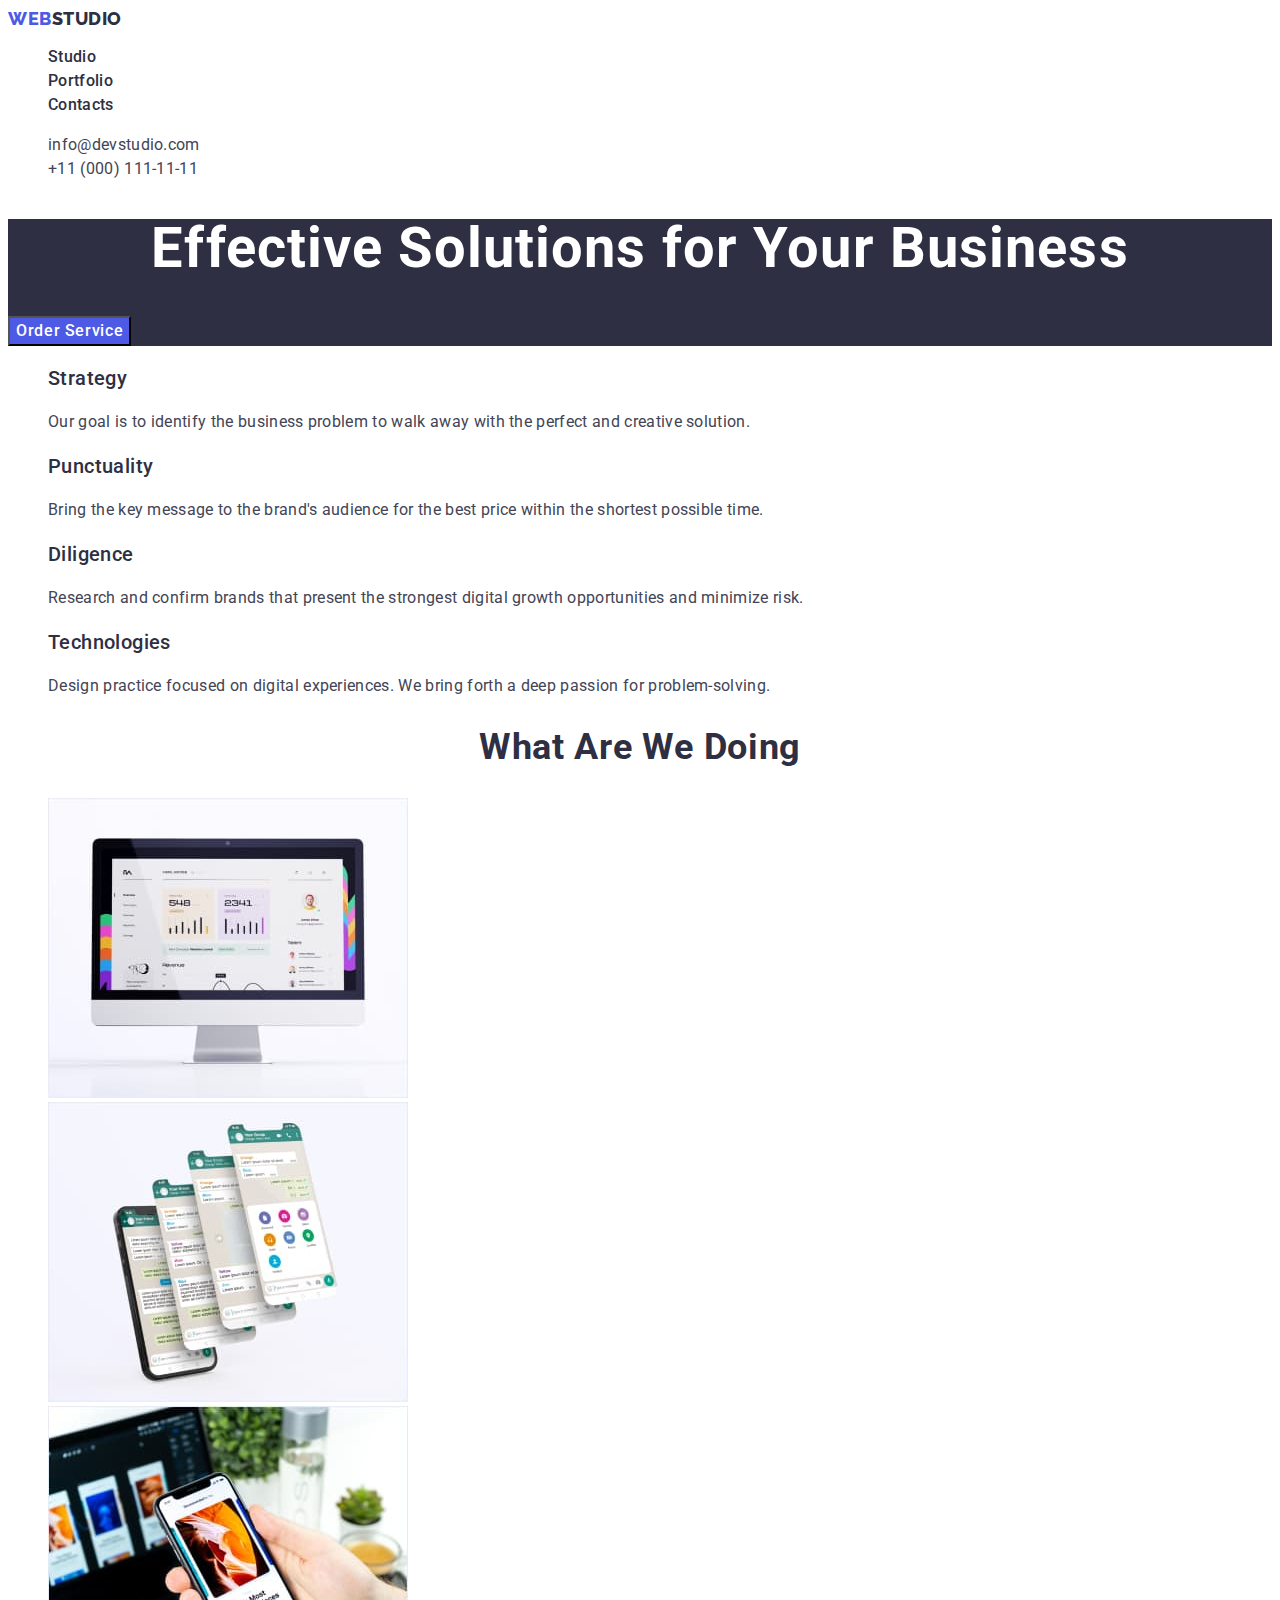
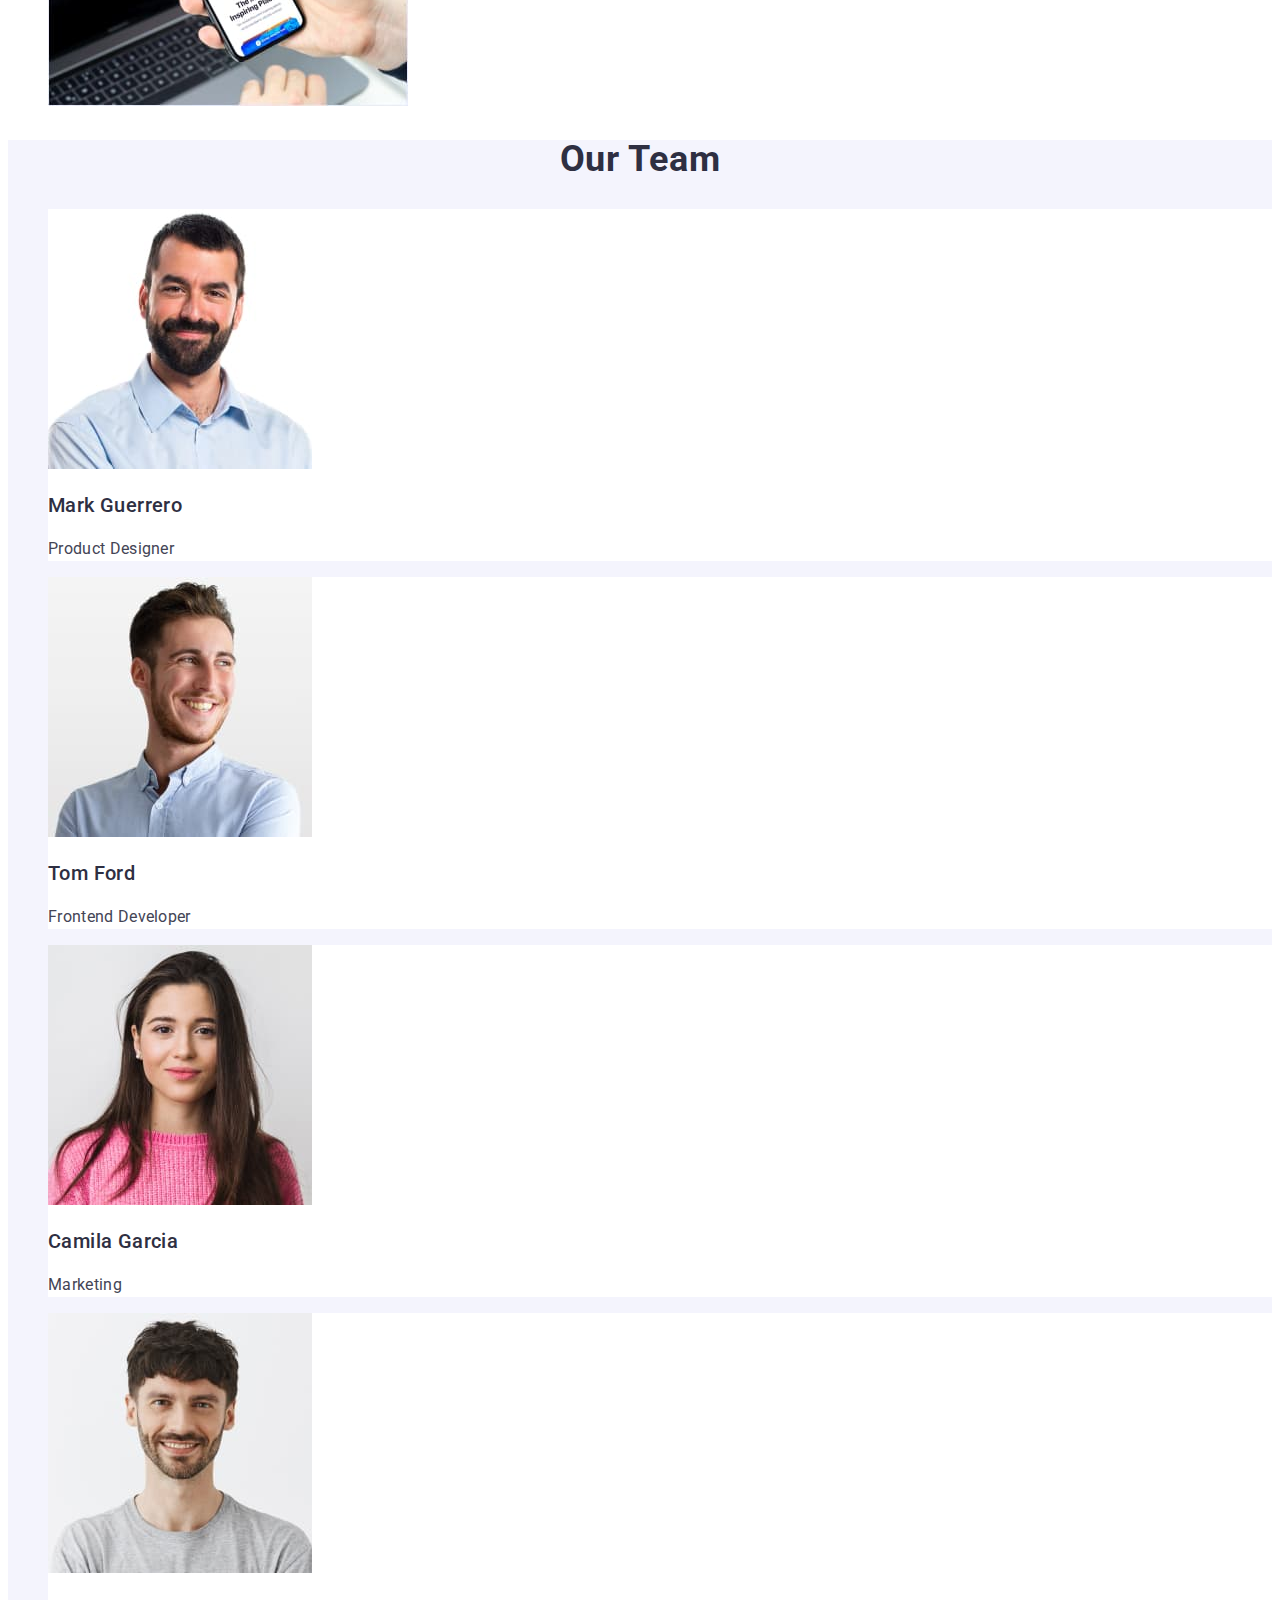
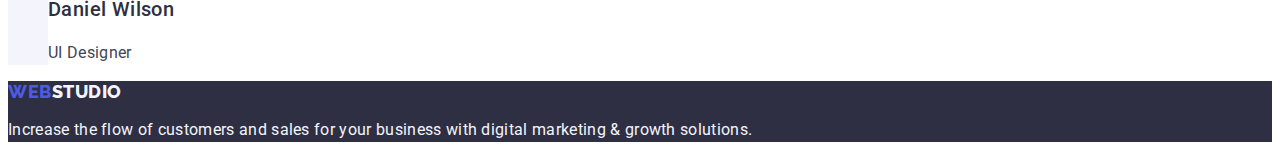
==== commit a2cd03ad: "upd mistakes html/css" ====
--- a/index.html
+++ b/index.html
@@ -19,7 +19,7 @@
     <header class="header">
       <nav class="header-menu">
         <a class="logo link" href="./index.html"
-          >web<span class="logo-dark">studio</span></a
+          >web<span class="logo-dark">Studio</span></a
         >
         <ul class="menu list">
           <li class="menu-item">
@@ -184,7 +184,7 @@
     <!-- =====FOOTER ============-->
     <footer class="footer">
       <a class="logo link" href="./index.html"
-        >web<span class="logo-light">studio</span></a
+        >web<span class="logo-light">Studio</span></a
       >
       <p class="footer-text text text-light">
         Increase the flow of customers and sales for your business with digital
--- a/css/styles.css
+++ b/css/styles.css
@@ -14,7 +14,7 @@
 }
 
 body {
-	font-family: "Roboto", "Raleway", sans-serif;
+	font-family: "Roboto", sans-serif;
 	background-color: var(--white-background-color);
 	color: var(--text-color);
 }
@@ -40,8 +40,7 @@
 /* =========== /COMPONENTS==== */
 
 /* ============HEADER== */
-.header {
-}
+
 .logo-dark {
 	color: var(--dark-color);
 }
@@ -74,8 +73,7 @@
 }
 
 /* ========MAIN=============== */
-.container {
-}
+
 .hero-body {
 	background-color: var(--dark-color);
 }
@@ -93,21 +91,13 @@
 	font-size: 16px;
 	line-height: 1.5;
 	letter-spacing: 0.04em;
-	color: var(--hero-color);
+	color: var(--white-background-color);
 	background-color: var(--primary-brand-color);
 	cursor: pointer;
 }
 .hero-button:hover,
 .hero-button:focus {
 	background-color: var(--pressed-state-color);
-}
-.properties-body {
-}
-
-.activities-body {
-}
-.team-body {
-	background-color: var(--light-color);
 }
 
 .title-second {
@@ -116,6 +106,8 @@
 	line-height: 1.11;
 	letter-spacing: 0.02em;
 	color: var(--dark-color);
+	text-align: center;
+	text-transform: capitalize;
 }
 .title-third {
 	font-weight: 500;
@@ -129,6 +121,14 @@
 	line-height: 1.5;
 	letter-spacing: 0.02em;
 }
+
+.team-body {
+	background-color: var(--light-color);
+}
+
+.team-item {
+	background-color: var(--white-background-color);
+}
 /* ======FOOTER======== */
 .footer {
 	background-color: var(--dark-color);
@@ -141,6 +141,7 @@
 }
 /* ===PORTFOLIO HTML===== */
 .filter-btn {
+	font-family: inherit;
 	font-weight: 500;
 	font-size: 16px;
 	line-height: 1.5;
@@ -156,3 +157,9 @@
 	cursor: pointer;
 	background-color: var(--pressed-state-color);
 }
+.gallery-item .title-second {
+	font-weight: 500;
+	font-size: 20px;
+	line-height: 1.2;
+	
+}
